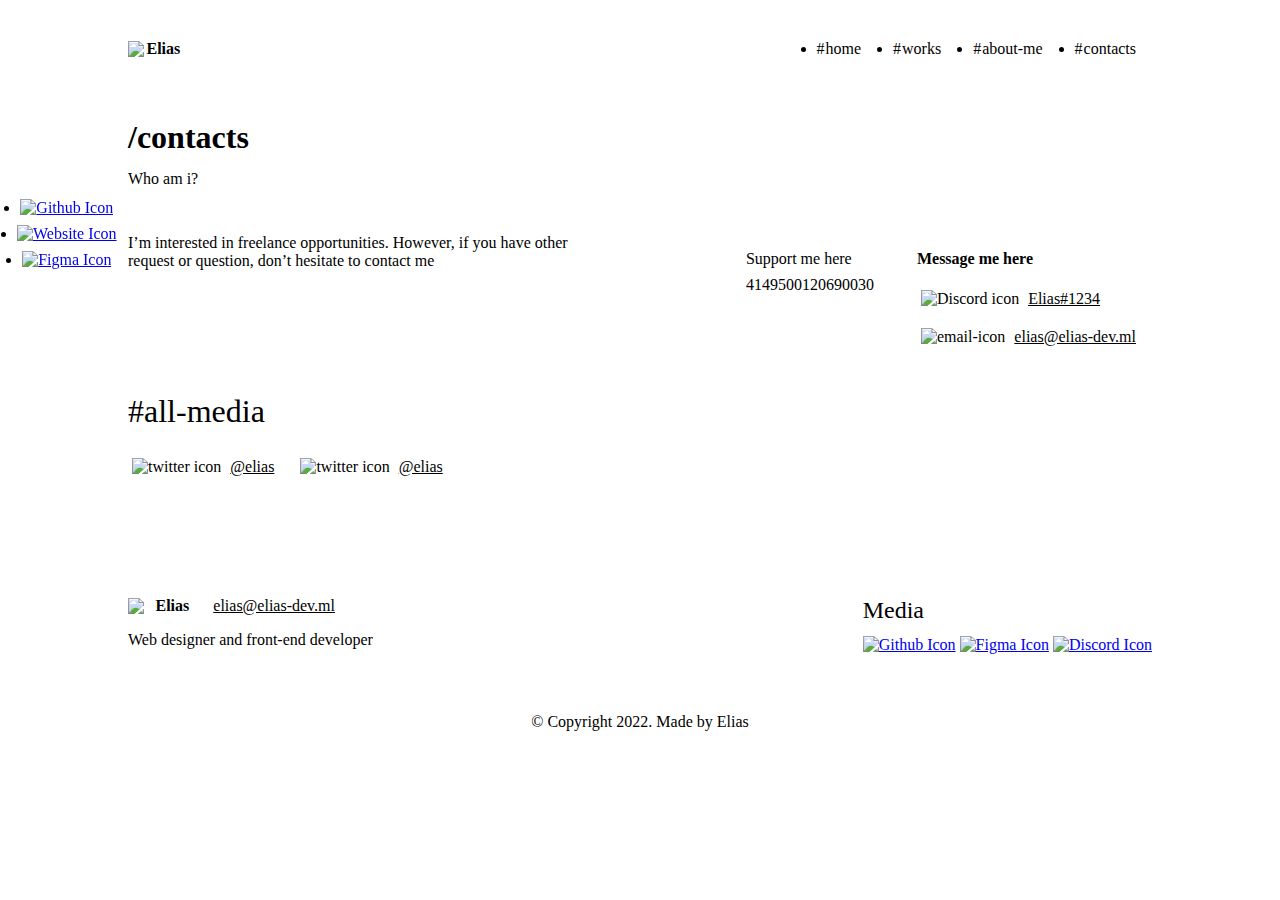
==== contacts.html @ 63d7deaa "Adding footer style of connects.html file." ====
<!DOCTYPE html>
<html lang="en">
    <head>
        <meta charset="UTF-8">
        <meta http-equiv="X-UA-Compatible" content="IE=edge">
        <meta name="viewport" content="width=device-width, initial-scale=1.0">

        <!-- Global and Theme styling -->
        <link rel="stylesheet" href="/global.css">
        <link rel="stylesheet" href="/theme.css">
        <!-- css liberaries -->
        <link rel="stylesheet" href="./style-library/nav-bar.css">
        <link rel="stylesheet" href="./style-library/social-links.css">
        <link rel="stylesheet" href="./style-library/footer.css">
        <!-- Specific styling for contacts page -->
        <link rel="stylesheet" href="/contacts.css">
        
        <title>Contacts</title>
    </head>
    <body>
        <header>
            <nav class="navbar">
                <div class="logo-wrapper">
                    <img src="assets/logo.svg" alt="Website Logo" class="logo-img" />
                    <h1 class="logo">Elias</h1>
                </div>
                <ul class="nav-list">
                    <li class="nav-item"><a href="index.html" class="nav-link">home</a></li>
                    <li class="nav-item"><a href="work.html" class="nav-link">works</a></li>
                    <li class="nav-item"><a href="aboutme.html" class="nav-link">about-me</a></li>
                    <li class="nav-item"><a href="contacts.html" class="nav-link">contacts</a></li>
                </ul>
            </nav>
        </header>

        <div class="social-links">
            <div class="social-links-line"></div>
            <ul>
                <li><a href="#"><img src="assets/github-icon.svg" alt="Github Icon"></a></li>
                <li><a href="#"><img src="assets/website-icon.svg" alt="Website Icon"></a></li>
                <li><a href="#"><img src="assets/figma-icon.svg" alt="Figma Icon"></a></li>
            </ul>
        </div>

        <main>
            <div class="main-container">
                <section class="contacts">
                    <div class="contacts-header">
                        <h2>contacts</h2>
                        <p>Who am i?</p>
                    </div>
                    <div class="contacts-info">
                        <p class="my-info">
                            I’m interested in freelance opportunities. However, if you have other request or question, don’t hesitate to contact me
                        </p>
                        <div class="support-connection">
                            <div class="support">
                                <h3>Support me here</h3>
                                <p>4149500120690030</p>
                            </div>
                            <div class="connection">
                                <h3>Message me here</h3>
                                <ul>
                                    <li>
                                        <img src="/assets/discord-icon.svg" alt="Discord icon">
                                        <a href="#">Elias#1234</a>
                                    </li>
                                    <li>
                                        <img src="/assets/email-icon.svg" alt="email-icon">
                                        <a href="#">elias@elias-dev.ml</a>
                                    </li>
                                </ul>
                            </div>
                        </div>
                    </div>
                </section>
                <section class="media">
                    <h2>all-media</h2>
                    <ul class="media-links">
                        <li>
                            <img src="/assets/twitter-icon.svg" alt="twitter icon">
                            <a href="#">@elias</a>
                        </li>
                        <li>
                            <img src="/assets/twitter-icon.svg" alt="twitter icon">
                            <a href="#">@elias</a>
                        </li>
                    </ul>
                </section>
            </div>
        </main>

        <footer>
            <div class="footer-container">
                <div class="footer-content">
                    <div class="footer-info">
                        <div class="footer-logo-wrapper">
                            <div class="footer-logo">
                                <img src="assets/logo.svg" alt="Website logo" class="logo-img">
                                <h4>Elias</h4>
                            </div>
                            <a href="mailto:elias@elias-dev.ml">elias@elias-dev.ml</a>
                        </div>
                        <p>Web designer and front-end developer</p>
                    </div>
                    <div class="footer-media">
                        <h3>Media</h3>
                        <a href="#"><img src="assets/github-icon.svg" alt="Github Icon"></a>
                        <a href="#"><img src="assets/figma-icon.svg" alt="Figma Icon"></a>
                        <a href="#"><img src="assets/discord-icon.svg" alt="Discord Icon"></a>
                    </div>
                </div>
                <p class="copyright">© Copyright 2022. Made by Elias</p>
            </div>
        </footer>

    </body>
</html>
---- style-library/nav-bar.css ----
header {
    padding-top: 32px;
    padding-bottom: 8px;
}

.navbar {
    display: flex;
    justify-content: space-between;
    align-items: center;
    max-width: 1024px;
    margin: 0 auto;
}

.logo-wrapper {
    display: flex;
    align-items: center;
}

.logo-img {
    width: 16px;
    height: 16px;
    margin-right: 2.5px;
}

.logo {
    margin: 0;
    font-size: 16px;
}

.nav-list {
    margin: 0;
    padding: 0;
    display: flex;
}

.nav-item {
    margin: 0 16px;
}

.nav-link {
    color: var(--gray);
    text-decoration: none;
}
.nav-link[href="index.html"] {
    color: var(--white);
}

.nav-link::before {
    content: '#';
    color: var(--primary);
    margin-right: 1px;
}
---- style-library/social-links.css ----
/* Social links */
.social-links {
    position: fixed;
    display: flex;
    flex-direction: column;
    align-items: center;
    justify-content: center;
    left: 17px;
    top: 0;
    gap: 8px;
}

.social-links-line {
    width: 1px;
    height: 191px;
    background-color: var(--gray);
}

.social-links ul {
    margin: 0;
    padding: 0;
    display: flex;
    flex-direction: column;
    gap: 8px;
    align-items: center;
}
---- style-library/footer.css ----
/* Footer */
footer {
    border-top: 1px solid var(--gray);
    padding: 32px 0;
    margin-top: 145px;
}

.footer-container {
    max-width: 1024px;
    margin: 0 auto;
}

.footer-content {
    display: flex;
    justify-content: space-between;
}

.footer-logo {
    display: flex;
    align-items: center;
    gap: 9px;
}

.footer-logo h4 {
    margin: 0;
}

.footer-logo-wrapper {
    display: flex;
    align-items: center;
    gap: 24px;
}

.footer-logo-wrapper a {
    color: var(--gray);
    transition: color 0.5s ease;
}
.footer-logo-wrapper a:hover {
    color: var(--white);
}

.footer-info p {
    color: var(--white);
    margin-top: 16px;
}

.footer-media h3 {
    margin-bottom: 12px;
    margin-top: 0;
    font-size: 24px;
    font-weight: 500;
}

.copyright {
    text-align: center;
    margin-top: 48px;
    margin-bottom: 32px;
}
---- contacts.css ----
.main-container
{
    width: 1024px;
    margin: auto;
    display: flex;
    flex-direction: column;
    gap: 25px;
}

/* Connects section */
.contacts
{
    display: flex;
    flex-direction: column;
    gap: 46px;
    padding-top: 53px;
}

.contacts-header
{
    display: flex;
    flex-direction: column;
    gap: 14px;
}

.contacts-header h2
{
    font-weight: 600;
    font-size: 32px;
    color: var(--white);
    margin: 0px;
}

.contacts-header h2::before
{
    content: "/";
    color: var(--primary);
}

.contacts-header p
{
    font-weight: 400;
    font-size: 16px;
    color: var(--white);
    margin: 0px;
}

.contacts-info
{
    display: flex;
    gap: 117px;
}

.my-info
{
    font-size: 16px;
    font-weight: 500;
    color: var(--gray);
    margin: 0px;
}

.support-connection
{
    display: flex;
    gap: 11px;
    align-items: flex-start;
}

.support
{
    padding: 16px;
    border: 1px var(--gray) solid;
    width: max-content;
    display: flex;
    flex-direction: column;
    gap: 8px;
}

.support h3
{
    margin: 0px;
    font-size: 16px;
    font-weight: 500;
}

.support p
{
    margin: 0px;
}

.connection
{
    padding: 16px;
    border: 1px var(--gray) solid;
    width: max-content;
    display: flex;
    flex-direction: column;
    gap: 16px;
}

.connection h3
{
    margin: 0px;
    font-size: 16px;
    font-weight: 600;
}

.connection ul
{
    padding: 0px;
    margin: 0px;
    display: flex;
    flex-direction: column;
    gap: 8px;
}

.connection ul li
{
    display: flex;
    gap: 5px;
    align-items: center;
}

.connection ul img
{
    padding: 6px 4px;
}

.connection ul a
{
    color: var(--gray);
    font-size: 16px;
    font-weight: 400;
}

.connection ul a:hover
{
    color: var(--white);
}
/* Media section */
.media
{
    display: flex;
    flex-direction: column;
    gap: 22px;
}

.media h2
{
    font-size: 32px;
    font-weight: 500;
    margin: 0px;
}

.media h2::before
{
    content: "#";
    color: var(--primary);
}

.media-links
{
    margin: 0px;
    padding: 0px;
    display: flex;
    gap: 22px;
}

.media-links li
{
    display: flex;
    gap: 5px;
    align-items: center;
}

.media-links li img
{
    padding: 6px 4px;
}

.media-links li a
{
    color: var(--gray);
}

.media-links li a:hover
{
    color: var(--white);
}

/* footer style */
footer
{
    margin-top: 83px;
}
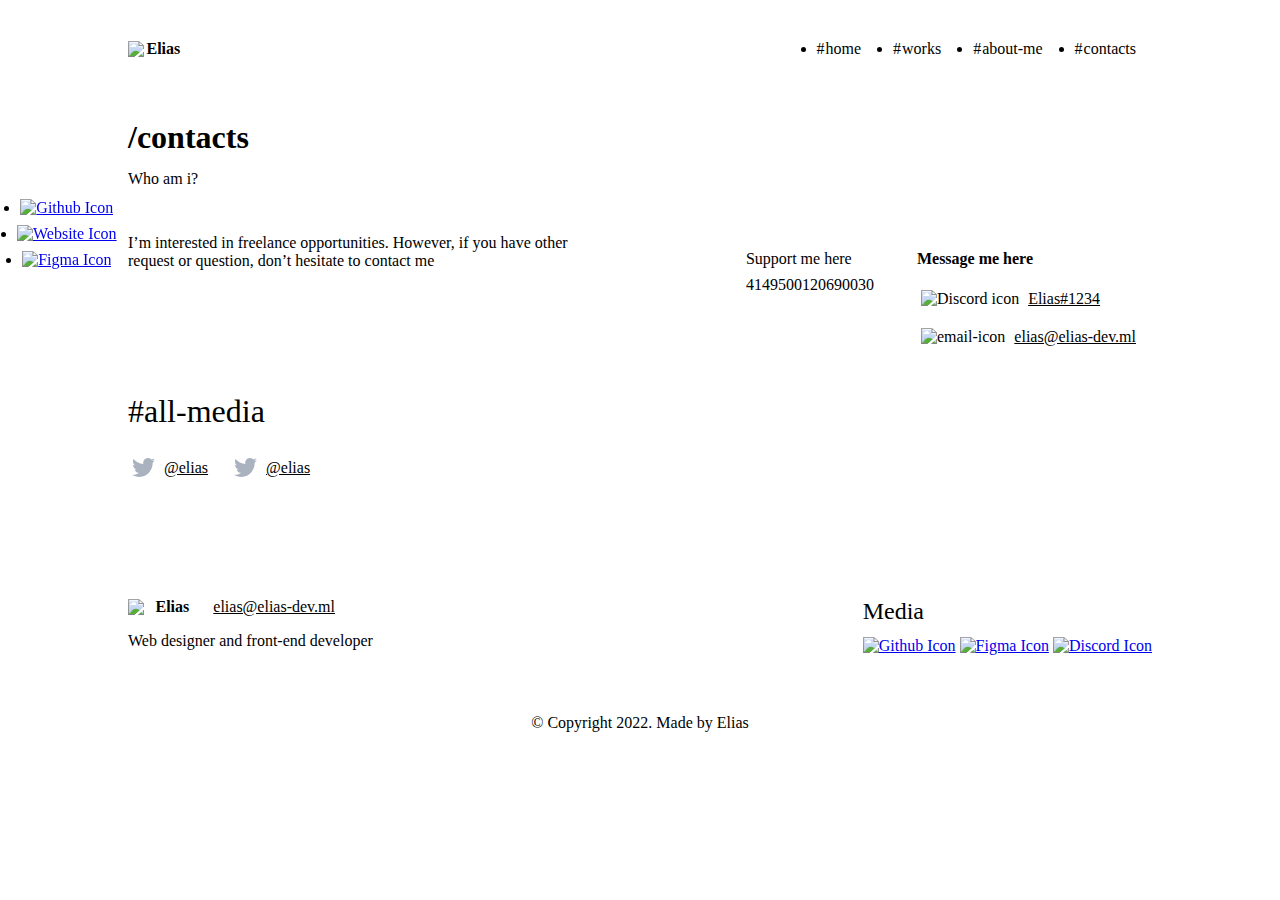
==== commit 76817436: "Merge pull request #1 from Ahmed101Mohammed/contacts-page" ====
--- a/contacts.html
+++ b/contacts.html
@@ -6,14 +6,14 @@
         <meta name="viewport" content="width=device-width, initial-scale=1.0">
 
         <!-- Global and Theme styling -->
-        <link rel="stylesheet" href="/global.css">
-        <link rel="stylesheet" href="/theme.css">
-        <!-- css liberaries -->
-        <link rel="stylesheet" href="./style-library/nav-bar.css">
-        <link rel="stylesheet" href="./style-library/social-links.css">
-        <link rel="stylesheet" href="./style-library/footer.css">
+        <link rel="stylesheet" href="global.css">
+        <link rel="stylesheet" href="theme.css">
+        <!-- css libraries -->
+        <link rel="stylesheet" href="style-library/nav-bar.css">
+        <link rel="stylesheet" href="style-library/social-links.css">
+        <link rel="stylesheet" href="style-library/footer.css">
         <!-- Specific styling for contacts page -->
-        <link rel="stylesheet" href="/contacts.css">
+        <link rel="stylesheet" href="contacts.css">
         
         <title>Contacts</title>
     </head>
@@ -62,11 +62,11 @@
                                 <h3>Message me here</h3>
                                 <ul>
                                     <li>
-                                        <img src="/assets/discord-icon.svg" alt="Discord icon">
+                                        <img src="assets/discord-icon.svg" alt="Discord icon">
                                         <a href="#">Elias#1234</a>
                                     </li>
                                     <li>
-                                        <img src="/assets/email-icon.svg" alt="email-icon">
+                                        <img src="assets/email-icon.svg" alt="email-icon">
                                         <a href="#">elias@elias-dev.ml</a>
                                     </li>
                                 </ul>
@@ -78,11 +78,11 @@
                     <h2>all-media</h2>
                     <ul class="media-links">
                         <li>
-                            <img src="/assets/twitter-icon.svg" alt="twitter icon">
+                            <img src="assets/twitter-icon.svg" alt="twitter icon">
                             <a href="#">@elias</a>
                         </li>
                         <li>
-                            <img src="/assets/twitter-icon.svg" alt="twitter icon">
+                            <img src="assets/twitter-icon.svg" alt="twitter icon">
                             <a href="#">@elias</a>
                         </li>
                     </ul>
--- a/style-library/nav-bar.css
+++ b/style-library/nav-bar.css
@@ -41,6 +41,12 @@
     color: var(--gray);
     text-decoration: none;
 }
+
+.nav-link:hover
+{
+    color: var(--white);
+}
+
 .nav-link[href="index.html"] {
     color: var(--white);
 }
--- a/contacts.css
+++ b/contacts.css
@@ -1,5 +1,4 @@
-.main-container
-{
+.main-container {
     width: 1024px;
     margin: auto;
     display: flex;
@@ -8,66 +7,57 @@
 }
 
 /* Connects section */
-.contacts
-{
+.contacts {
     display: flex;
     flex-direction: column;
     gap: 46px;
     padding-top: 53px;
 }
 
-.contacts-header
-{
+.contacts-header {
     display: flex;
     flex-direction: column;
     gap: 14px;
 }
 
-.contacts-header h2
-{
+.contacts-header h2 {
     font-weight: 600;
     font-size: 32px;
     color: var(--white);
     margin: 0px;
 }
 
-.contacts-header h2::before
-{
+.contacts-header h2::before {
     content: "/";
     color: var(--primary);
 }
 
-.contacts-header p
-{
+.contacts-header p {
     font-weight: 400;
     font-size: 16px;
     color: var(--white);
     margin: 0px;
 }
 
-.contacts-info
-{
+.contacts-info {
     display: flex;
     gap: 117px;
 }
 
-.my-info
-{
+.my-info {
     font-size: 16px;
     font-weight: 500;
     color: var(--gray);
     margin: 0px;
 }
 
-.support-connection
-{
+.support-connection {
     display: flex;
     gap: 11px;
     align-items: flex-start;
 }
 
-.support
-{
+.support {
     padding: 16px;
     border: 1px var(--gray) solid;
     width: max-content;
@@ -76,20 +66,17 @@
     gap: 8px;
 }
 
-.support h3
-{
+.support h3 {
     margin: 0px;
     font-size: 16px;
     font-weight: 500;
 }
 
-.support p
-{
+.support p {
     margin: 0px;
 }
 
-.connection
-{
+.connection {
     padding: 16px;
     border: 1px var(--gray) solid;
     width: max-content;
@@ -98,15 +85,13 @@
     gap: 16px;
 }
 
-.connection h3
-{
+.connection h3 {
     margin: 0px;
     font-size: 16px;
     font-weight: 600;
 }
 
-.connection ul
-{
+.connection ul {
     padding: 0px;
     margin: 0px;
     display: flex;
@@ -114,82 +99,69 @@
     gap: 8px;
 }
 
-.connection ul li
-{
+.connection ul li {
     display: flex;
     gap: 5px;
     align-items: center;
 }
 
-.connection ul img
-{
+.connection ul img {
     padding: 6px 4px;
 }
 
-.connection ul a
-{
+.connection ul a {
     color: var(--gray);
     font-size: 16px;
     font-weight: 400;
 }
 
-.connection ul a:hover
-{
+.connection ul a:hover {
     color: var(--white);
 }
 /* Media section */
-.media
-{
+.media {
     display: flex;
     flex-direction: column;
     gap: 22px;
 }
 
-.media h2
-{
+.media h2 {
     font-size: 32px;
     font-weight: 500;
     margin: 0px;
 }
 
-.media h2::before
-{
+.media h2::before {
     content: "#";
     color: var(--primary);
 }
 
-.media-links
-{
+.media-links {
     margin: 0px;
     padding: 0px;
     display: flex;
     gap: 22px;
 }
 
-.media-links li
-{
+.media-links li {
     display: flex;
     gap: 5px;
     align-items: center;
 }
 
-.media-links li img
-{
+.media-links li img {
     padding: 6px 4px;
 }
 
-.media-links li a
-{
+.media-links li a {
     color: var(--gray);
 }
 
-.media-links li a:hover
-{
+.media-links li a:hover {
     color: var(--white);
 }
 
 /* footer style */
-footer
-{
+footer {
     margin-top: 83px;
 }